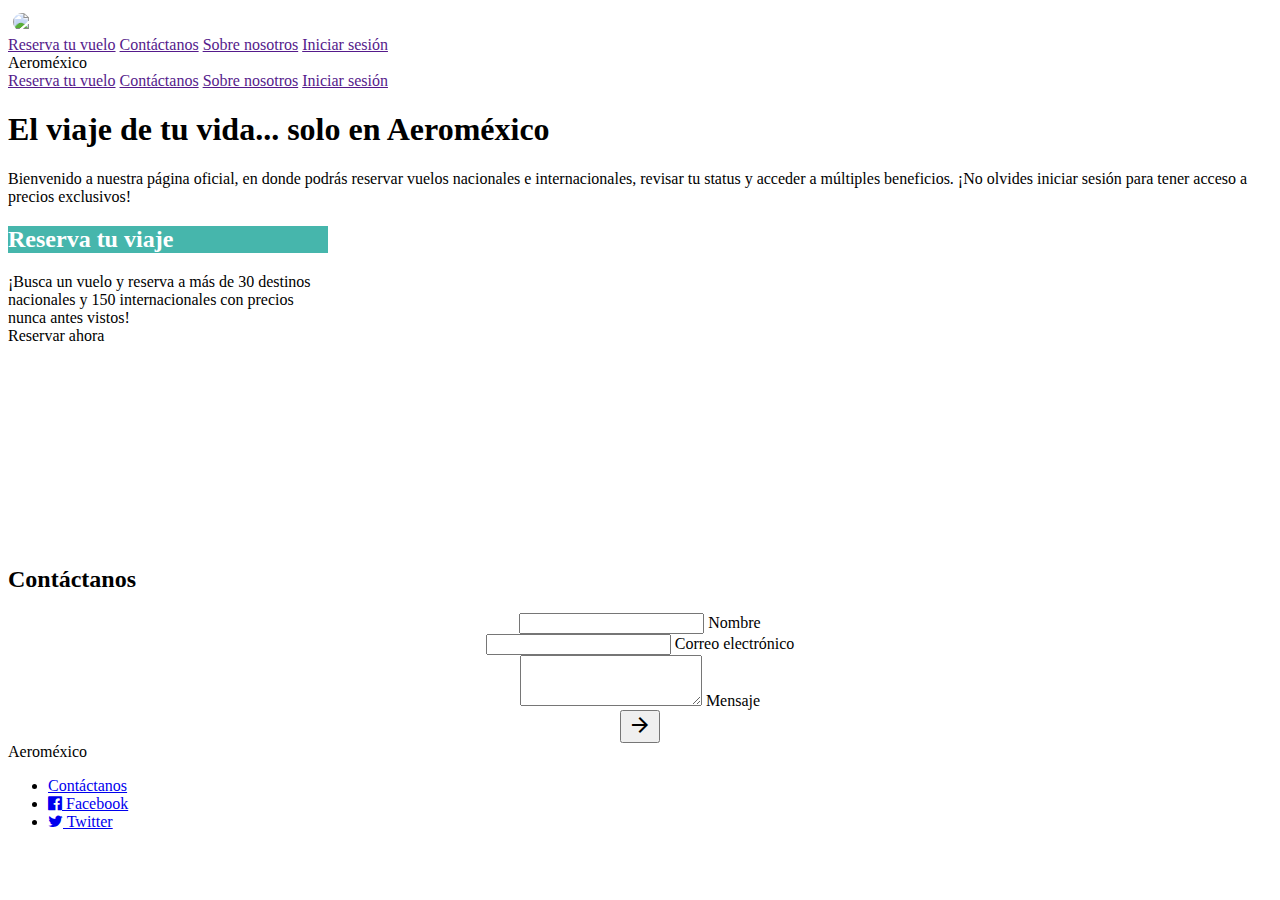
==== 4-frameworks-css/tarea/index.html @ b24e4afe "Tarea frameworks añadida" ====
<!DOCTYPE html>
<html lang="es">
<head>
    <meta charset="UTF-8">
    <meta http-equiv="X-UA-Compatible" content="IE=edge">
    <meta name="viewport" content="width=device-width, initial-scale=1.0">
    <link rel="stylesheet" href="https://fonts.googleapis.com/icon?family=Material+Icons">
    <link rel="stylesheet" href="https://code.getmdl.io/1.3.0/material.indigo-pink.min.css">
    <script defer src="https://code.getmdl.io/1.3.0/material.min.js"></script>
    <link rel="stylesheet" href="https://cdnjs.cloudflare.com/ajax/libs/font-awesome/4.7.0/css/font-awesome.min.css">
    <link rel="stylesheet" href="./css/style.css">
    <title>Tarea framework</title>
</head>
<body>
    <div class="demo-layout-transparent mdl-layout mdl-js-layout">
      <header class="mdl-layout__header mdl-layout__header--transparent">
        <div class="mdl-layout__header-row">
          <!-- Title -->
          <span class="mdl-layout-title"><img src="https://logodownload.org/wp-content/uploads/2019/09/aeromexico-logo.png" alt="aeromexico-logo" class="logo"></span>
          <!-- Add spacer, to align navigation to the right -->
          <div class="mdl-layout-spacer"></div>
          <!-- Navigation -->
          <nav class="mdl-navigation">
            <a class="mdl-navigation__link" href="">Reserva tu vuelo</a>
            <a class="mdl-navigation__link" href="">Contáctanos</a>
            <a class="mdl-navigation__link" href="">Sobre nosotros</a>
            <a class="mdl-navigation__link" href="">Iniciar sesión</a>
          </nav>
        </div>
      </header>
      <div class="mdl-layout__drawer">
        <span class="mdl-layout-title">Aeroméxico</span>
        <nav class="mdl-navigation">
          <a class="mdl-navigation__link" href="">Reserva tu vuelo</a>
          <a class="mdl-navigation__link" href="">Contáctanos</a>
          <a class="mdl-navigation__link" href="">Sobre nosotros</a>
          <a class="mdl-navigation__link" href="">Iniciar sesión</a>
        </nav>
      </div>
      <main class="mdl-layout__content">
        <h1>El viaje de tu vida... solo en Aeroméxico</h1>
        <p>Bienvenido a nuestra página oficial, en donde podrás reservar vuelos nacionales e internacionales, revisar tu status y acceder a múltiples beneficios. ¡No olvides iniciar sesión para tener acceso a precios exclusivos!</p>
     <!-- Square card -->    
    <div class="demo-card-square mdl-card mdl-shadow--2dp">
      <div class="mdl-card__title mdl-card--expand">
        <h2 class="mdl-card__title-text">Reserva tu viaje</h2>
      </div>
      <div class="mdl-card__supporting-text">
        ¡Busca un vuelo y reserva a más de 30 destinos nacionales y 150 internacionales con precios nunca antes vistos!
      </div>
      <div class="mdl-card__actions mdl-card--border">
        <a class="mdl-button mdl-button--colored mdl-js-button mdl-js-ripple-effect">
          Reservar ahora
        </a>
      </div>
    </div>
    <h2>
        Contáctanos
    </h2>
<!-- Textfield with Floating Label -->
    <form action="#">
        <div id="formulario">
            <div class="mdl-textfield mdl-js-textfield mdl-textfield--floating-label">
                <input class="mdl-textfield__input" type="text" id="name">
                <label class="mdl-textfield__label" for="name">Nombre</label>
            </div>
            <div class="mdl-textfield mdl-js-textfield mdl-textfield--floating-label">
                <input class="mdl-textfield__input" type="email" id="email">
                <label class="mdl-textfield__label" for="email">Correo electrónico</label>
            </div>
            <div class="mdl-textfield mdl-js-textfield mdl-textfield--floating-label">
                <textarea class="mdl-textfield__input" type="text" rows= "3" id="message"></textarea>
                <label class="mdl-textfield__label" for="message">Mensaje</label>
            </div>
            <button class="mdl-button mdl-js-button mdl-button--fab mdl-button--colored">
                <i class="material-icons">arrow_forward</i>
            </button>
        </div>
    </form>
    <footer class="mdl-mini-footer">
        <div class="mdl-mini-footer__left-section">
          <div class="mdl-logo">Aeroméxico</div>
          <ul class="mdl-mini-footer__link-list">
            <li><a href="#">Contáctanos</a></li>
            <li><a href="#"><i class="fa fa-facebook-official"></i> Facebook</a></li>
            <li><a href="#"><i class="fa fa-twitter"></i> Twitter</a></li>
          </ul>
        </div>
    </footer>
    </main>
    </div>
</body>
</html>
---- 4-frameworks-css/tarea/css/style.css ----
.demo-layout-transparent {
    background: url('https://images5.alphacoders.com/500/500333.jpg') center / cover;
}
.demo-layout-transparent .mdl-layout__header,
.demo-layout-transparent .mdl-layout__drawer-button {
/* This background is dark, so we set text to white. Use 87% black instead if
    your background is light. */
color: white;
}

img.logo{
    height: 30px;
    background-color: white;
    border-radius: 15px;
    padding: 5px;
}
.demo-card-square.mdl-card {
    width: 320px;
    height: 320px;
}
.demo-card-square > .mdl-card__title {
color: #fff;
background:
    url('https://www.10wallpaper.com/wallpaper/medium/1310/perfect_landing-Aircraft_HD_Wallpaper_medium.jpg') bottom right 30% no-repeat #46B6AC;
}

#formulario{
    display: flex;
    flex-direction: column;
    align-items: center;
}
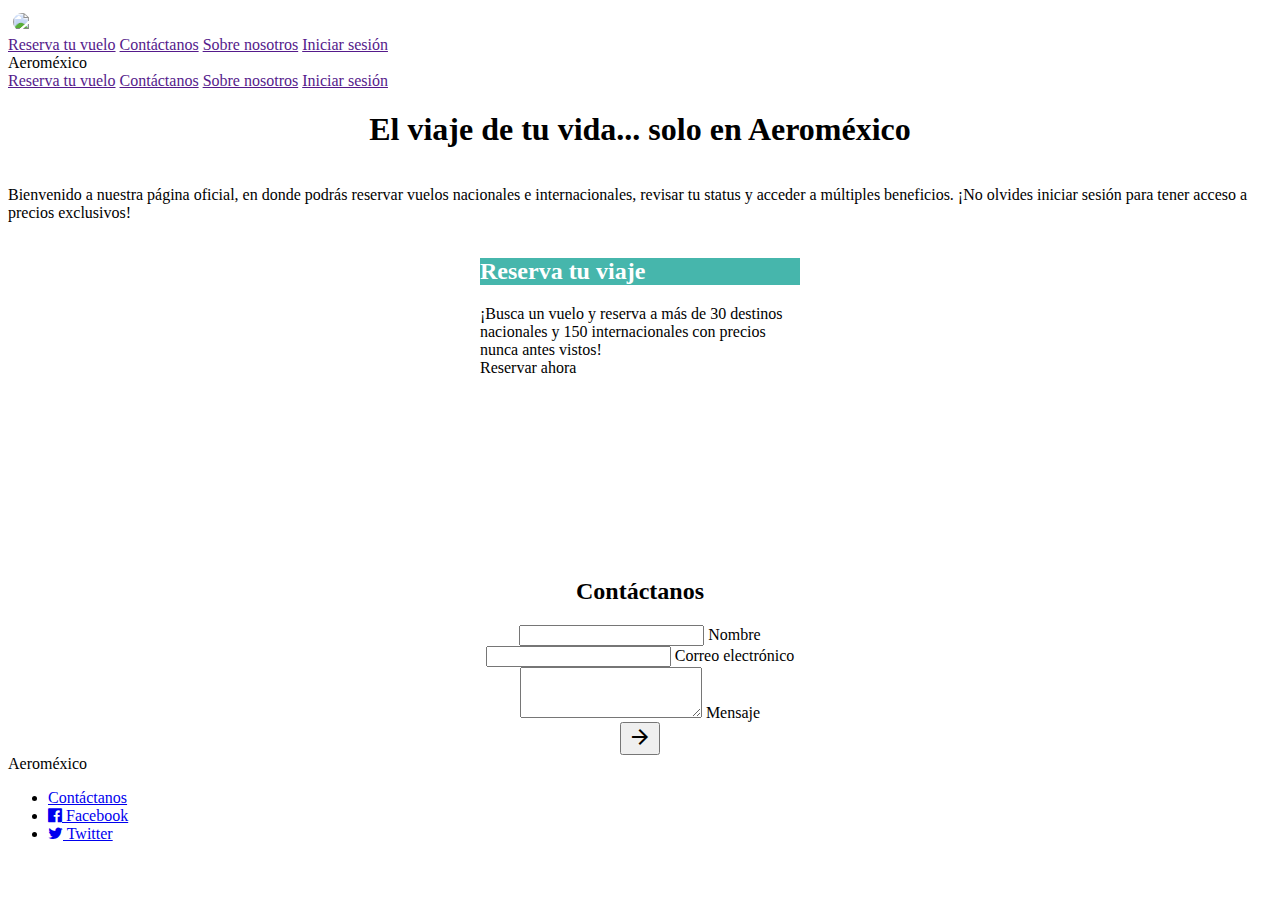
==== commit 0cc3c8b2: "Tarea frameworks añadida" ====
--- a/4-frameworks-css/tarea/index.html
+++ b/4-frameworks-css/tarea/index.html
@@ -38,9 +38,14 @@
         </nav>
       </div>
       <main class="mdl-layout__content">
+        <div class="centrado">
         <h1>El viaje de tu vida... solo en Aeroméxico</h1>
+        </div>
+        <div class="centrado">
         <p>Bienvenido a nuestra página oficial, en donde podrás reservar vuelos nacionales e internacionales, revisar tu status y acceder a múltiples beneficios. ¡No olvides iniciar sesión para tener acceso a precios exclusivos!</p>
-     <!-- Square card -->    
+        </div>
+        <!-- Square card -->
+        <div class="centrado">
     <div class="demo-card-square mdl-card mdl-shadow--2dp">
       <div class="mdl-card__title mdl-card--expand">
         <h2 class="mdl-card__title-text">Reserva tu viaje</h2>
@@ -54,9 +59,13 @@
         </a>
       </div>
     </div>
-    <h2>
+  </div>
+    <div class="centrado">
+      <h2>
         Contáctanos
-    </h2>
+      </h2>
+    </div>
+    
 <!-- Textfield with Floating Label -->
     <form action="#">
         <div id="formulario">
--- a/4-frameworks-css/tarea/css/style.css
+++ b/4-frameworks-css/tarea/css/style.css
@@ -28,4 +28,10 @@
     display: flex;
     flex-direction: column;
     align-items: center;
+}
+
+.centrado{
+    display: flex;
+    align-items: center;
+    justify-content: center;
 }